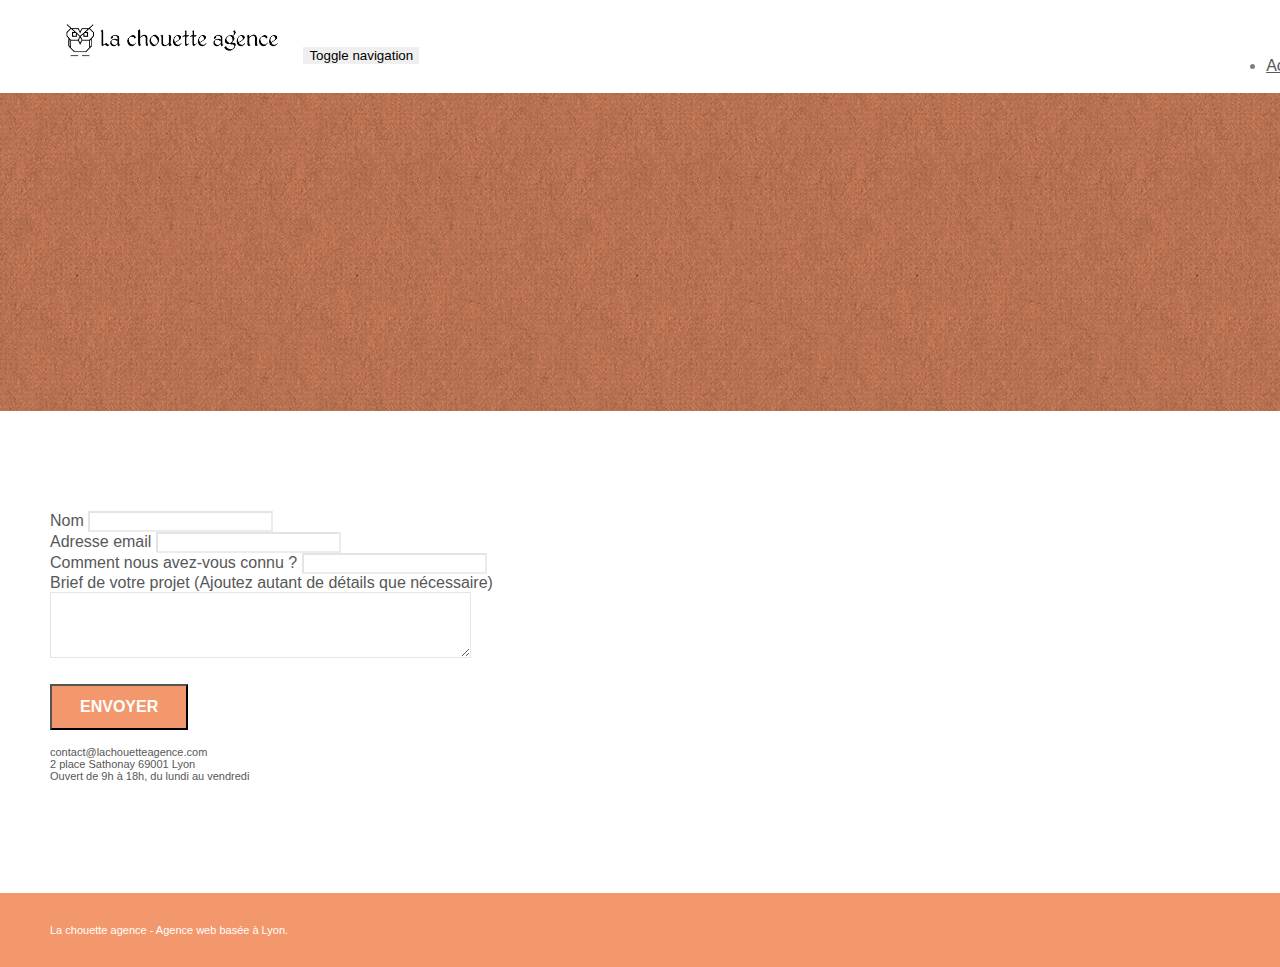
==== page2.html @ 5832672d "Création Projet 4 optimisé" ====
<!doctype html>
<html lang="Default">
<head>
    <meta charset="utf-8">
    <meta name="keywords" content="">
    <meta name="description" content="">
    <meta name="viewport" content="width=device-width, initial-scale=1.0, viewport-fit=cover">
    <link rel="shortcut icon" type="image/png" href="favicon.jpg">
    
	<link rel="stylesheet" type="text/css" href="./css/bootstrap.min.css">
	<link rel="stylesheet" type="text/css" href="style.css">
	<link rel="stylesheet" type="text/css" href="./css/font-awesome.min.css">
	<link rel="stylesheet" type="text/css" href="./css/et-line.min.css">
	
    
	<script src="./js/jquery-2.1.0.min.js"></script>
	<script src="./js/bootstrap.min.js"></script>
	<script src="./js/blocs.min.js"></script>
	<script src="./js/jqBootstrapValidation.js"></script>
	<script src="./js/formHandler.js"></script>
    <title>page2</title>

    
<!-- Analytics -->
 
<!-- Analytics END -->
    
</head>
<body>
<!-- Principal conteneur -->
<div class="page-container">
    
<!-- bloc-0 -->
<div class="bloc bgc-white l-bloc " id="bloc-0">
	<div class="container bloc-sm">
		<nav class="navbar row">
			<div class="navbar-header">
				<a class="navbar-brand" href="index.html"><img src="img/la-chouette-agence.png" alt="atlanta web design logo" height="40" /></a>
				<button id="nav-toggle" type="button" class="ui-navbar-toggle navbar-toggle" data-toggle="collapse" data-target=".navbar-1">
					<span class="sr-only">Toggle navigation</span><span class="icon-bar"></span><span class="icon-bar"></span><span class="icon-bar"></span>
				</button>
			</div>
			<div class="collapse navbar-collapse navbar-1 special-dropdown-nav">
				<ul class="site-navigation nav navbar-nav">
					<li>
						<a href="index.html">Accueil</a>
					</li>
					<li>
					</li>
					<li>
						<a href="page2.html">page2 &gt;</a>
					</li>
				</ul>
			</div>
		</nav>
	</div>
</div>
<!-- bloc-0 END -->

<!-- bloc-6 -->
<div class="bloc bg-dots-bg bg-repeat bgc-atomic-tangerine d-bloc bloc-bg-texture texture-paper" id="bloc-6">
	<div class="container bloc-lg">
		<div class="row">
			<div class="col-sm-12">
				<h1 class="text-center hero-bloc-text tc-white">
					Parlons web design !
				</h1>
				<p class="text-center mg-lg tc-white tight-width-whitespace">
					Nous sommes ravis que vous souhaitiez collaborer avec notre agence.<br>
					Parlez-nous de votre projet en complétant le formulaire ci-dessous.
				</p>
			</div>
		</div>
	</div>
</div>
<!-- bloc-6 END -->

<!-- bloc-7 -->
<div class="bloc bgc-white l-bloc" id="bloc-7">
	<div class="container bloc-lg">
		<div class="row">
			<div class="col-sm-6">
				<form id="form_1" novalidate success-msg="Your message has been sent." fail-msg="Sorry it seems that our mail server is not responding, Sorry for the inconvenience!">
					<div class="form-group">
						<label>
							Nom
						</label>
						<input id="name" class="form-control" required />
					</div>
					<div class="form-group">
						<label>
							Adresse email
						</label>
						<input id="email" class="form-control" type="email" required />
					</div>
					<div class="form-group">
						<label>
							Comment nous avez-vous connu ?
						</label>
						<input class="form-control" type="email" required id="input_504" />
					</div>
					<div class="form-group">
						<label>
							Brief de votre projet (Ajoutez autant de détails que nécessaire)<br>
						</label><textarea id="message" class="form-control" rows="4" cols="50" required></textarea>
					</div> 
					<button class="bloc-button btn btn-lg btn-block cta-hero btn-atomic-tangerine" type="submit">
						Envoyer
					</button>
				</form>
			</div>
			<div class="col-sm-6">
				<p>
					contact@lachouetteagence.com<br>2 place Sathonay 69001 Lyon<br>Ouvert de 9h à 18h, du lundi au vendredi<br>
				</p>
			</div>
		</div>
	</div>
</div>
<!-- bloc-7 END -->

<!-- ScrollToTop Button -->
<a class="bloc-button btn btn-d scrollToTop" onclick="scrollToTarget('1')"><span class="fa fa-chevron-up"></span></a>
<!-- ScrollToTop Button END-->


<!-- Footer - bloc-8 -->
<div class="bloc bgc-atomic-tangerine d-bloc" id="bloc-8">
	<div class="container bloc-sm">
		<div class="row">
			<div class="col-sm-12">
				<p class="text-center white">
					La chouette agence - Agence web basée à Lyon.<br>
				</p>
				<div class="row row-no-gutters social">
					<div class="col-sm-3">
						<div class="text-center">
							<a class="social" href="index.html"><span class="fa fa-twitter icon-md"></span></a>
						</div>
					</div>
					<div class="col-sm-3">
						<div class="text-center">
							<a class="social" href="index.html"><span class="fa fa-facebook icon-md"></span></a>
						</div>
					</div>
					<div class="col-sm-3">
						<div class="text-center">
							<a class="social" href="index.html"><span class="fa fa-dribbble icon-md"></span></a>
						</div>
					</div>
					<div class="col-sm-3">
						<div class="text-center">
							<a class="social" href="index.html"><span class="fa fa-instagram icon-md"></span></a>
						</div>
					</div>
				</div>
			</div>
		</div>
	</div>
</div>
<!-- Footer - bloc-8 END -->

</div>
<!-- Principal conteneur END -->
    

</body>
</html>
---- style.css ----
body {
    margin: 0;
    padding: 0;
    background: #FFF;
    overflow-x: hidden;
    -webkit-font-smoothing: antialiased;
    -moz-osx-font-smoothing: grayscale;
}

a,
button {
    transition: all .3s ease-in-out;
    outline: none!important;
}

a:hover {
    text-decoration: none;
    cursor: pointer;
}

#page-loading-blocs-notifaction {
    position: fixed;
    top: 0;
    bottom: 0;
    width: 100%;
    z-index: 100000;
    background: #FFFFFF url("img/pageload-spinner.gif") no-repeat center center;
}

.bloc {
    width: 100%;
    clear: both;
    background: 50% 50% no-repeat;
    padding: 0 50px;
    -webkit-background-size: cover;
    -moz-background-size: cover;
    -o-background-size: cover;
    background-size: cover;
    position: relative;
}

.bloc .container {
    padding-left: 0;
    padding-right: 0;
}

.bloc-lg {
    padding: 100px 50px;
}

.bloc-md {
    padding: 50px;
}

.bloc-sm {
    padding: 20px 50px;
}

.bg-center,
.bg-l-edge,
.bg-r-edge,
.bg-t-edge,
.bg-b-edge,
.bg-tl-edge,
.bg-bl-edge,
.bg-tr-edge,
.bg-br-edge,
.bg-repeat {
    -webkit-background-size: auto!important;
    -moz-background-size: auto!important;
    -o-background-size: auto!important;
    background-size: auto!important;
}

.bg-repeat {
    background: repeat;
}

.bg-t-edge {
    background: top no-repeat;
}

.bloc-bg-texture::before {
    content: "";
    background-size: 2px 2px;
    position: absolute;
    top: 0;
    bottom: 0;
    left: 0;
    right: 0;
}

.texture-paper::before {
    background: url("img/texture-paper.png");
    background-size: 280px 280px;
}

.b-parallax {
    background-attachment: fixed;
}

.d-bloc {
    color: rgba(255, 255, 255, .7);
}

.d-bloc button:hover {
    color: rgba(255, 255, 255, .9);
}

.d-bloc .icon-round,
.d-bloc .icon-square,
.d-bloc .icon-rounded,
.d-bloc .icon-semi-rounded-a,
.d-bloc .icon-semi-rounded-b {
    border-color: rgba(255, 255, 255, .9);
}

.d-bloc .divider-h span {
    border-color: rgba(255, 255, 255, .2);
}

.d-bloc .a-btn,
.d-bloc .navbar a,
.d-bloc .navbar-brand,
.d-bloc a .icon-sm,
.d-bloc a .icon-md,
.d-bloc a .icon-lg,
.d-bloc a .icon-xl,
.d-bloc h1 a,
.d-bloc h2 a,
.d-bloc h3 a,
.d-bloc h4 a,
.d-bloc h5 a,
.d-bloc h6 a,
.d-bloc p a {
    color: rgba(255, 255, 255, .6);
}

.d-bloc .a-btn:hover,
.d-bloc .navbar a:hover,
.d-bloc .navbar-brand:hover,
.d-bloc a:hover .icon-sm,
.d-bloc a:hover .icon-md,
.d-bloc a:hover .icon-lg,
.d-bloc a:hover .icon-xl,
.d-bloc h1 a:hover,
.d-bloc h2 a:hover,
.d-bloc h3 a:hover,
.d-bloc h4 a:hover,
.d-bloc h5 a:hover,
.d-bloc h6 a:hover,
.d-bloc p a:hover {
    color: rgba(255, 255, 255, 1);
}

.d-bloc .navbar-toggle .icon-bar {
    background: rgba(255, 255, 255, 1);
}

.d-bloc .btn-wire,
.d-bloc .btn-wire:hover {
    color: rgba(255, 255, 255, 1);
    border-color: rgba(255, 255, 255, 1);
}

.d-bloc .panel {
    color: rgba(0, 0, 0, .5);
}

.d-bloc .panel button:hover {
    color: rgba(0, 0, 0, .7);
}

.d-bloc .panel icon {
    border-color: rgba(0, 0, 0, .7);
}

.d-bloc .panel .divider-h span {
    border-color: rgba(0, 0, 0, .1);
}

.d-bloc .panel .a-btn {
    color: rgba(0, 0, 0, .6);
}

.d-bloc .panel .a-btn:hover {
    color: rgba(0, 0, 0, 1);
}

.d-bloc .panel .btn-wire,
.d-bloc .panel .btn-wire:hover {
    color: rgba(0, 0, 0, .7);
    border-color: rgba(0, 0, 0, .3);
}

.d-bloc .panel,
.l-bloc {
    color: rgba(0, 0, 0, .5);
}

.d-bloc .panel button:hover,
.l-bloc button:hover {
    color: rgba(0, 0, 0, .7);
}

.l-bloc .icon-round,
.l-bloc .icon-square,
.l-bloc .icon-rounded,
.l-bloc .icon-semi-rounded-a,
.l-bloc .icon-semi-rounded-b {
    border-color: rgba(0, 0, 0, .7);
}

.d-bloc .panel .divider-h span,
.l-bloc .divider-h span {
    border-color: rgba(0, 0, 0, .1);
}

.d-bloc .panel .a-btn,
.l-bloc .a-btn,
.l-bloc .navbar a,
.l-bloc .navbar-brand,
.l-bloc a .icon-sm,
.l-bloc a .icon-md,
.l-bloc a .icon-lg,
.l-bloc a .icon-xl,
.l-bloc h1 a,
.l-bloc h2 a,
.l-bloc h3 a,
.l-bloc h4 a,
.l-bloc h5 a,
.l-bloc h6 a,
.l-bloc p a {
    color: rgba(0, 0, 0, .6);
}

.d-bloc .panel .a-btn:hover,
.l-bloc .a-btn:hover,
.l-bloc .navbar a:hover,
.l-bloc .navbar-brand:hover,
.l-bloc a:hover .icon-sm,
.l-bloc a:hover .icon-md,
.l-bloc a:hover .icon-lg,
.l-bloc a:hover .icon-xl,
.l-bloc h1 a:hover,
.l-bloc h2 a:hover,
.l-bloc h3 a:hover,
.l-bloc h4 a:hover,
.l-bloc h5 a:hover,
.l-bloc h6 a:hover,
.l-bloc p a:hover {
    color: rgba(0, 0, 0, 1);
}

.l-bloc .navbar-toggle .icon-bar {
    color: rgba(0, 0, 0, .6);
}

.d-bloc .panel .btn-wire,
.d-bloc .panel .btn-wire:hover,
.l-bloc .btn-wire,
.l-bloc .btn-wire:hover {
    color: rgba(0, 0, 0, .7);
    border-color: rgba(0, 0, 0, .3);
}

.voffset {
    margin-top: 30px;
}

.voffset-lg {
    margin-top: 80px;
}

.row-no-gutters {
    margin-right: 0;
    margin-left: 0;
}

.row.row-no-gutters > [class^="col-"],
.row.row-no-gutters > [class*=" col-"] {
    padding-right: 0;
    padding-left: 0;
}

#bloc-1-hero h1 {
    font-size: 32px;
}

.navbar {
    margin-bottom: 0;
    z-index: 1;
}

.navbar-brand {
    height: auto;
    padding: 3px 15px;
    font-size: 25px;
    font-weight: normal;
    font-weight: 600;
    line-height: 44px;
}

.navbar-brand img {
    max-height: 200px;
    margin: 0 5px 0 0;
    display: inline;
}

.navbar-brand img[src$=svg] {
    min-width: 100px;
}

.nav-center .navbar-brand img {
    margin: 0;
}

.navbar .nav {
    padding-top: 2px;
    margin-right: -16px;
    float: right;
    z-index: 1;
}

.nav > li {
    float: left;
    margin-top: 4px;
    font-size: 16px;
}

.navbar-nav .open .dropdown-menu > li > a {
    text-align: inherit;
}

.nav > li a:hover,
.nav > li a:focus {
    background: transparent;
}

.navbar-toggle {
    margin: 10px 10px 0 0;
    border: 0px;
}

.navbar-toggle:hover {
    background: transparent!important;
}

.navbar-toggle .icon-bar {
    background-color: rgba(0, 0, 0, .5);
    width: 26px;
}

.nav-invert .navbar .nav {
    float: left;
}

.nav-invert .navbar-header,
.nav-invert .navbar-brand {
    float: right;
    position: relative;
    z-index: 2;
}

@media (min-width: 768px) {
    .site-navigation {
        position: absolute;
        top: 50%;
        right: 20px;
        transform: translate(0, -50%);
        -webkit-transform: translateY(-50%);
    }
    .nav > li .dropdown-menu a,
    .nav > li .dropdown-menu a:hover {
        color: #484848;
    }
    .nav-invert .site-navigation {
        left: 0;
        right: 0;
    }
    .nav-center {
        text-align: center;
    }
    .nav-center .navbar-header {
        width: 100%;
    }
    .nav-center .navbar-header,
    .nav-center .navbar-brand,
    .nav-center .nav > li {
        float: none;
        display: inline-block;
    }
    .nav-center .site-navigation {
        position: relative;
        width: 100%;
        right: 0;
        margin-right: 0px;
        margin-top: 20px;
    }
    .nav-center.mini-nav .navbar-toggle {
        float: none;
        margin: 10px auto 0;
    }
}

.nav > li > .dropdown a {
    background: none!important;
    display: block;
    padding: 14px 15px;
}

nav .caret {
    margin: 0 5px;
}

.dropdown-menu .dropdown-menu {
    top: -8px;
    left: 100%;
}

.dropdown-menu .dropmenu-flow-right {
    top: 100%;
    left: 0;
    margin-left: -1px;
    border-top-left-radius: 0;
    border-top-right-radius: 0;
}

.dropdown-menu .dropdown span {
    border: 4px solid black;
    border-top-color: transparent;
    border-right-color: transparent;
    border-bottom-color: transparent;
    margin: 6px -5px 0 0!important;
    float: right;
}

.mg-md {
    margin-top: 10px;
    margin-bottom: 20px;
}

.mg-lg {
    margin-top: 10px;
    margin-bottom: 40px;
}

.btn {
    margin: 0 5px 5px 0;
}

.btn.pull-right {
    margin: 0 0 5px 5px;
}

.btn-d,
.btn-d:hover,
.btn-d:focus {
    color: #FFF;
    background: rgba(0, 0, 0, .3);
}

button {
    outline: none!important;
}

.btn-rd {
    border-radius: 40px;
}

.btn-clean {
    border: 1px solid rgba(0, 0, 0, .08);
    border-bottom-color: rgba(0, 0, 0, .1);
    text-shadow: 0 1px 0 rgba(0, 0, 1, .1);
    box-shadow: 0 1px 3px rgba(0, 0, 1, .25), inset 0 1px 0 0 rgba(255, 255, 255, .15);
}

.icon-md {
    font-size: 30px!important;
}

.icon-lg {
    font-size: 60px!important;
}

.sm-shadow {
    text-shadow: 0 1px 2px rgba(0, 0, 0, .3);
}

.panel-sq,
.panel-sq .panel-heading,
.panel-sq .panel-footer {
    border-radius: 0;
}

.panel-rd {
    border-radius: 30px;
}

.panel-rd .panel-heading {
    border-radius: 29px 29px 0 0;
}

.panel-rd .panel-footer {
    border-radius: 0 0 29px 29px;
}

.form-control {
    border-color: rgba(0, 0, 0, .1);
    box-shadow: none;
}

.scrollToTop {
    width: 40px;
    height: 40px;
    position: fixed;
    bottom: 20px;
    right: 20px;
    opacity: 0;
    z-index: 500;
    transition: all .3s ease-in-out;
}

.scrollToTop span {
    margin-top: 6px;
}

.showScrollTop {
    font-size: 14px;
    opacity: 1;
}

a[data-lightbox] {
    position: relative;
    display: block;
    text-align: center;
}

a[data-lightbox]:hover::before {
    content: "+";
    font-family: "HelveticaNeue-Light", "Helvetica Neue Light", "Helvetica Neue", Helvetica, Arial;
    font-size: 32px;
    width: 50px;
    height: 50px;
    margin-left: -25px;
    border-radius: 50%;
    background: rgba(0, 0, 0, .6);
    color: #FFF;
    font-weight: 100;
    z-index: 1;
    position: absolute;
    top: 50%;
    transform: translateY(-50%);
    -webkit-transform: translateY(-50%);
}

a[data-lightbox]:hover img {
    opacity: 0.6;
    -webkit-animation-fill-mode: none;
    animation-fill-mode: none;
}

#lightbox-modal {
    display: flex;
    align-items: center;
}

#lightbox-modal .modal-dialog {
    width: 90%;
    max-width: 900px;
    margin: 0 auto 0;
}

#lightbox-modal .modal-dialog img {
    max-height: 90vh;
    margin: 0 auto;
}

.lightbox-caption {
    padding: 20px;
    color: #FFF;
    background: rgba(0, 0, 0, .5);
    position: absolute;
    left: 15px;
    right: 15px;
    bottom: 5px;
}

.close-lightbox {
    color: #FFF;
    font-size: 30px;
    position: absolute;
    top: 20px;
    right: 20px;
    z-index: 20;
    background: rgba(0, 0, 0, .5);
    border: none;
    line-height: 30px;
    padding: 0 9px 5px;
    opacity: 0.3;
}

.close-lightbox:hover,
.next-lightbox:hover,
.prev-lightbox:hover {
    opacity: 1.0;
    color: #FFF;
}

.next-lightbox,
.prev-lightbox {
    font-size: 20px;
    color: rgba(255, 255, 255, .9);
    background: rgba(0, 0, 0, .5);
    transition: all .2s ease-in-out;
    position: absolute;
    top: 45%;
    z-index: 1;
    opacity: 0.4;
}

.next-lightbox {
    padding: 6px 8px 1px 13px;
    right: 25px;
}

.prev-lightbox {
    padding: 6px 13px 1px 10px;
    left: 25px;
}

.snapshot-lb .modal-body {
    padding-bottom: 45px;
}

.snapshot-lb .lightbox-caption {
    padding: 0;
    color: rgba(0, 0, 0, .5);
    background: none;
}

h1,
h2,
h3,
h4,
h5,
h6,
p,
label,
.btn,
a {
    font-family: "helvetica";
    font-weight: 400;
    color: #575757!important;
}

.container {
    max-width: 1000px;
}

.hero-bloc-text {
    font-size: 38px;
}

.hero-bloc-text-sub {
    font-size: 36px;
}

.statement-bloc-text {
    line-height: 26px;
    font-style: italic;
    font-size: 20px;
    text-align: center;
    font-weight: lighter;
    max-width: 520px;
    margin: auto auto auto auto;
}

p {
    font-size: 11px;
}

.tight-width-whitespace {
    max-width: 600px;
    margin: auto auto auto auto;
}

.h1 {
    font-size: 20px;
    font-family: "Open Sans";
}

.cta-hero {
    margin-top: 22px;
    color: #FFFFFF!important;
    text-transform: uppercase;
    padding: 12px 28px 12px 28px;
    font-size: 16px;
    font-weight: 700;
}

.social {
    max-width: 400px;
    margin: auto auto auto auto;
}

h2 {
    font-size: 22px;
    line-height: 1.4em;
}

h3 {
    font-size: 15px;
    text-transform: uppercase;
    font-weight: 700;
    color: #333333!important;
}

.med-width-whitespace {
    max-width: 800px;
    margin: auto auto auto auto;
    box-shadow: 0px 0px 0px #000000;
}

h1 {
    color: #333333!important;
}

h4 {
    color: #333333!important;
}

.icons {
    margin-bottom: 14px;
    margin-top: 24px;
}

.white {
    color: #FFFFFF!important;
}

.portfolio-thumb {
    margin-bottom: 24px;
}

.portfolio-row {
    margin-bottom: 44px;
    margin-top: 50px;
}

.avatar {
    box-shadow: 0px 4px 9px rgba(0, 0, 0, 0.3);
}

.black-background {
    background-color: rgba(165, 147, 99, 0.7);
    padding: 40px 40px 40px 40px;
}

.bold-link {
    font-weight: 900;
    text-decoration: underline!important;
}

.bgc-white {
    background-color: #FFFFFF;
}

.bgc-dark-slate-blue {
    background-color: #364577;
}

.bgc-atomic-tangerine {
    background-color: #F3976C;
}

.tc-white {
    color: #F3976C!important;
}

.btn-atomic-tangerine {
    background: #F3976C;
    color: #FFFFFF!important;
}

.btn-atomic-tangerine:hover {
    background: #c27956!important;
    color: #FFFFFF!important;
}

.ltc-white {
    color: #FFFFFF!important;
}

.ltc-white:hover {
    color: #cccccc!important;
}

.ltc-atomic-tangerine {
    color: #F3976C!important;
}

.ltc-atomic-tangerine:hover {
    color: #c27956!important;
}

.icon-dark-slate-blue {
    color: #364577!important;
    border-color: #364577!important;
}

.bg-dots-bg {
    background-image: url("img/dots-bg.png");
}

.bg-lines-h2-bg {
    background-image: url("img/lines-h2-bg.png");
}

.bg-banniere {
    background-image: url("img/la-chouette-agence-banniere.jpg");
}

.bg-presentation {
    background-image: url("img/image-de-presentation.bmp");
}

@media (max-width: 1024px) {
    .bloc {
        padding-left: 20px;
        padding-right: 20px;
    }
    .bloc.full-width-bloc,
    .bloc-tile-2.full-width-bloc .container,
    .bloc-tile-3.full-width-bloc .container,
    .bloc-tile-4.full-width-bloc .container {
        padding-left: 0;
        padding-right: 0;
    }
}

@media (max-width: 992px) and (min-width: 768px) {
    .navbar .nav {
        max-width: 80%
    }
    .nav-center.navbar .nav {
        max-width: 100%
    }
}

@media only screen and (min-device-width: 768px) and (max-device-width: 1024px) and (orientation: landscape) {
    .b-parallax {
        background-attachment: scroll;
    }
}

@media only screen and (min-device-width: 1024px) and (max-device-width: 1366px) and (-webkit-min-device-pixel-ratio: 1.5) {
    .b-parallax {
        background-attachment: scroll;
    }
}

@media (max-width: 991px) {
    .container {
        width: 100%;
    }
    .b-parallax {
        background-attachment: scroll;
    }
    .page-container,
    #hero-bloc {
        overflow-x: hidden;
        position: relative;
    }
    .bloc {
        padding-left: constant(safe-area-inset-left);
        padding-right: constant(safe-area-inset-right);
    }
    .bloc-group,
    .bloc-group .bloc {
        display: block;
        width: 100%;
    }
    .bloc-fill-screen .fill-bloc-top-edge,
    .bloc-fill-screen .fill-bloc-bottom-edge {
        padding: 0 20px;
        padding-left: constant(safe-area-inset-left);
        padding-right: constant(safe-area-inset-right);
    }
}

@media (max-width: 767px) {
    .page-container {
        overflow-x: hidden;
        position: relative;
    }
    h1,
    h2,
    h3,
    h4,
    h5,
    h6,
    p,
    #disqus_thread {
        padding-left: 10px!important;
        padding-right: 10px!important;
    }
    .b-parallax {
        background-attachment: scroll;
    }
    .navbar .nav {
        padding-top: 0;
        border-top: 1px solid rgba(0, 0, 0, .2);
        float: none!important;
    }
    .navbar.row {
        margin-left: 0;
        margin-right: 0;
    }
    .site-navigation {
        position: inherit;
        transform: none;
        -webkit-transform: none;
        -ms-transform: none;
    }
    .nav > li {
        margin-top: 0;
        border-bottom: 1px solid rgba(0, 0, 0, .1);
        background: rgba(0, 0, 0, .05);
        text-align: left;
        padding-left: 15px;
        width: 100%;
    }
    .nav > li:hover {
        background: rgba(0, 0, 0, .08);
    }
    .dropdown .dropdown a .caret {
        float: none;
        margin: 5px 0 0 10px!important;
        border: 4px solid black;
        border-bottom-color: transparent;
        border-right-color: transparent;
        border-left-color: transparent;
    }
    #hero-bloc .navbar .nav {
        background: rgba(0, 0, 0, .8);
    }
    #hero-bloc .navbar .nav a {
        color: rgba(255, 255, 255, .6);
    }
    .hero {
        padding: 50px 0;
    }
    .hero-nav {
        left: -1px;
        right: -1px;
    }
    .navbar-collapse {
        padding: 0;
        overflow-x: hidden;
        -webkit-box-shadow: none;
        box-shadow: none;
    }
    .navbar-brand img {
        max-height: 40px;
        width: auto;
    }
    .nav-invert .navbar-header {
        float: none;
        width: 100%;
    }
    .nav-invert .navbar-toggle {
        float: left;
        margin-left: 10px;
    }
    .bloc {
        padding-left: 0;
        padding-right: 0;
    }
    .bloc-xxl,
    .bloc-xl,
    .bloc-lg {
        padding: 40px 0;
    }
    .bloc-sm,
    .bloc-md {
        padding-left: 0;
        padding-right: 0;
    }
    .bloc-tile-2 .container,
    .bloc-tile-3 .container,
    .bloc-tile-4 .container,
    .bloc-fill-screen .fill-bloc-top-edge,
    .bloc-fill-screen .fill-bloc-bottom-edge {
        padding-left: 0;
        padding-right: 0;
    }
    .a-block {
        padding: 0 10px;
    }
    .btn-dwn {
        display: none;
    }
    .voffset {
        margin-top: 5px;
    }
    .voffset-md {
        margin-top: 20px;
    }
    .voffset-lg {
        margin-top: 30px;
    }
    form {
        padding: 5px;
    }
    .close-lightbox {
        display: inline-block;
    }
    .blocsapp-device-iphone5 {
        background-size: 216px 425px;
        padding-top: 60px;
        width: 216px;
        height: 425px;
    }
    .blocsapp-device-iphone5 img {
        width: 180px;
        height: 320px;
    }
}

@media (max-width: 400px) {
    .bloc {
        padding-left: 0;
        padding-right: 0;
    }
}

@media (max-width: 767px) {
    .bloc-mob-center-text {
        text-align: center;
    }
}
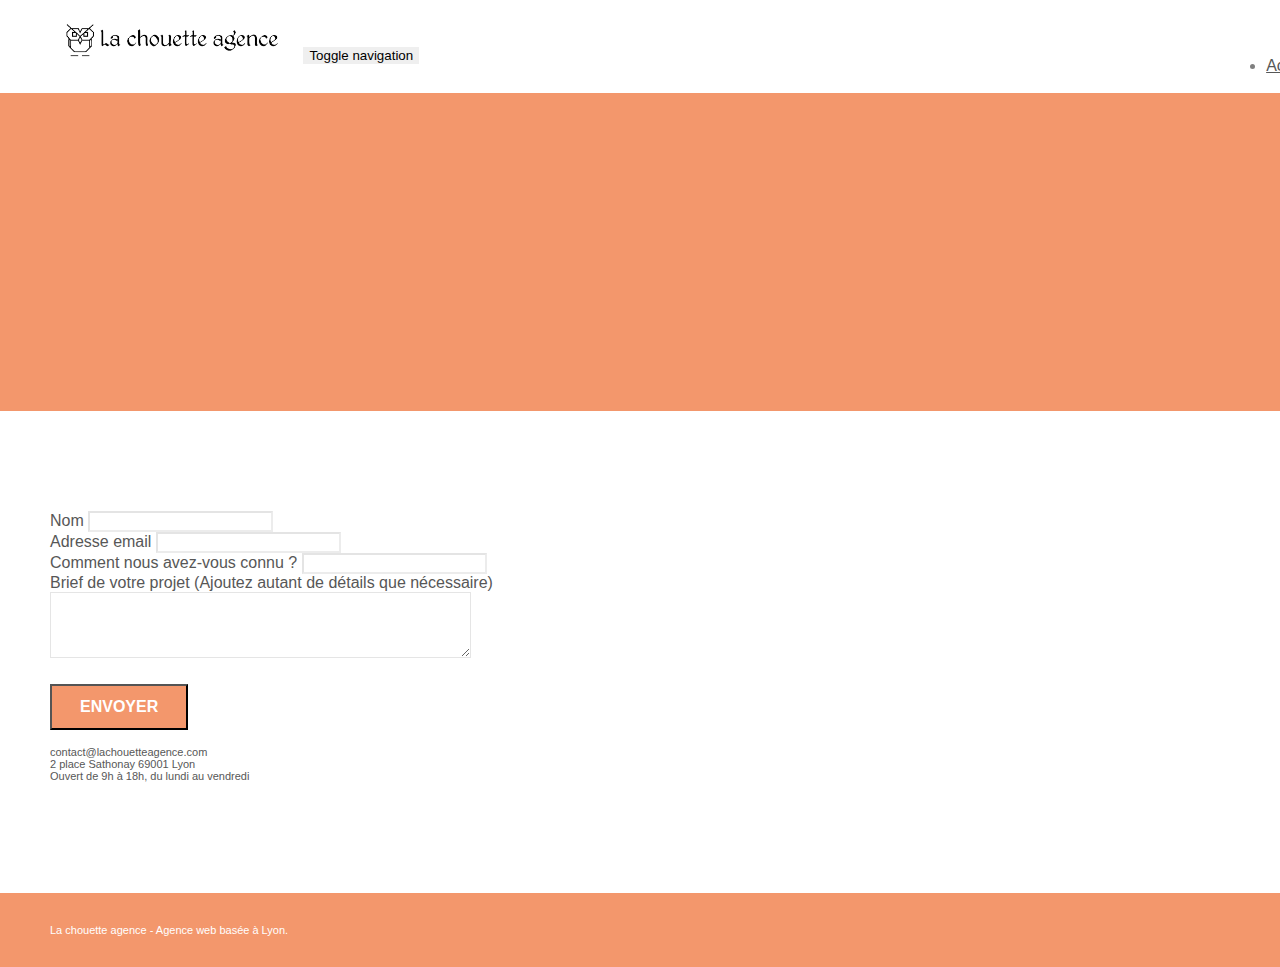
==== commit f5ded8a7: "Modification du format des images en .webp" ====
--- a/page2.html
+++ b/page2.html
@@ -35,7 +35,7 @@
 	<div class="container bloc-sm">
 		<nav class="navbar row">
 			<div class="navbar-header">
-				<a class="navbar-brand" href="index.html"><img src="img/la-chouette-agence.png" alt="atlanta web design logo" height="40" /></a>
+				<a class="navbar-brand" href="index.html"><img src="img/la-chouette-agence.webp" alt="atlanta web design logo" height="40" /></a>
 				<button id="nav-toggle" type="button" class="ui-navbar-toggle navbar-toggle" data-toggle="collapse" data-target=".navbar-1">
 					<span class="sr-only">Toggle navigation</span><span class="icon-bar"></span><span class="icon-bar"></span><span class="icon-bar"></span>
 				</button>
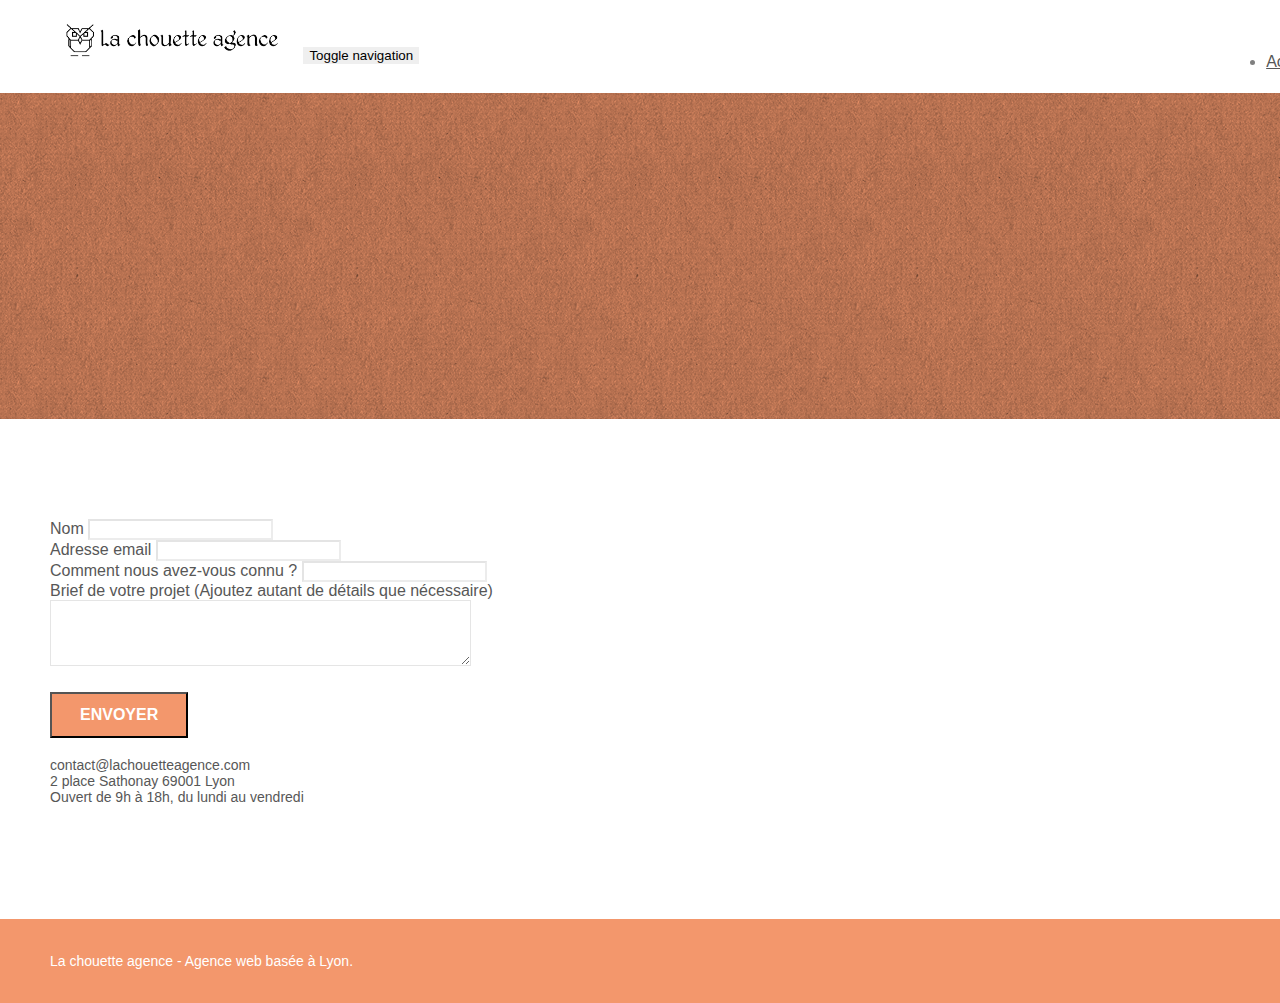
==== commit efe4b6f9: "Ajout label liens réseaux sociaux" ====
--- a/page2.html
+++ b/page2.html
@@ -135,22 +135,22 @@
 				<div class="row row-no-gutters social">
 					<div class="col-sm-3">
 						<div class="text-center">
-							<a class="social" href="index.html"><span class="fa fa-twitter icon-md"></span></a>
+							<a class="social" href="index.html" aria-label="Twitter"><span class="fa fa-twitter icon-md" aria-hidden="true" title="Twitter"></span></a>
 						</div>
 					</div>
 					<div class="col-sm-3">
 						<div class="text-center">
-							<a class="social" href="index.html"><span class="fa fa-facebook icon-md"></span></a>
+							<a class="social" href="index.html" aria-label="Facebook"><span class="fa fa-facebook icon-md" aria-hidden="true" title="Facebook"></span></a>
 						</div>
 					</div>
 					<div class="col-sm-3">
 						<div class="text-center">
-							<a class="social" href="index.html"><span class="fa fa-dribbble icon-md"></span></a>
+							<a class="social" href="index.html" aria-label="Dribble"><span class="fa fa-dribbble icon-md" aria-hidden="true" title="Dribble"></span></a>
 						</div>
 					</div>
 					<div class="col-sm-3">
 						<div class="text-center">
-							<a class="social" href="index.html"><span class="fa fa-instagram icon-md"></span></a>
+							<a class="social" href="index.html" aria-label="Instagram"><span class="fa fa-instagram icon-md" aria-hidden="true" title="Instagram"></span></a>
 						</div>
 					</div>
 				</div>
--- a/style.css
+++ b/style.css
@@ -91,7 +91,7 @@
 }
 
 .texture-paper::before {
-    background: url("img/texture-paper.png");
+    background: url("img/texture-paper.webp");
     background-size: 280px 280px;
 }
 
@@ -654,6 +654,15 @@
     color: #575757!important;
 }
 
+li {
+    margin-top: 8px;
+    margin-bottom: 8px;
+}
+
+a {
+    width: 100%;
+}
+
 .container {
     max-width: 1000px;
 }
@@ -677,7 +686,7 @@
 }
 
 p {
-    font-size: 11px;
+    font-size: 14px;
 }
 
 .tight-width-whitespace {
@@ -810,19 +819,19 @@
 }
 
 .bg-dots-bg {
-    background-image: url("img/dots-bg.png");
+    background-image: url("img/dots-bg.webp");
 }
 
 .bg-lines-h2-bg {
-    background-image: url("img/lines-h2-bg.png");
+    background-image: url("img/lines-h2-bg.webp");
 }
 
 .bg-banniere {
-    background-image: url("img/la-chouette-agence-banniere.jpg");
+    background-image: url("img/la-chouette-agence-banniere.webp");
 }
 
 .bg-presentation {
-    background-image: url("img/image-de-presentation.bmp");
+    background-image: url("img/image-de-presentation.webp");
 }
 
 @media (max-width: 1024px) {
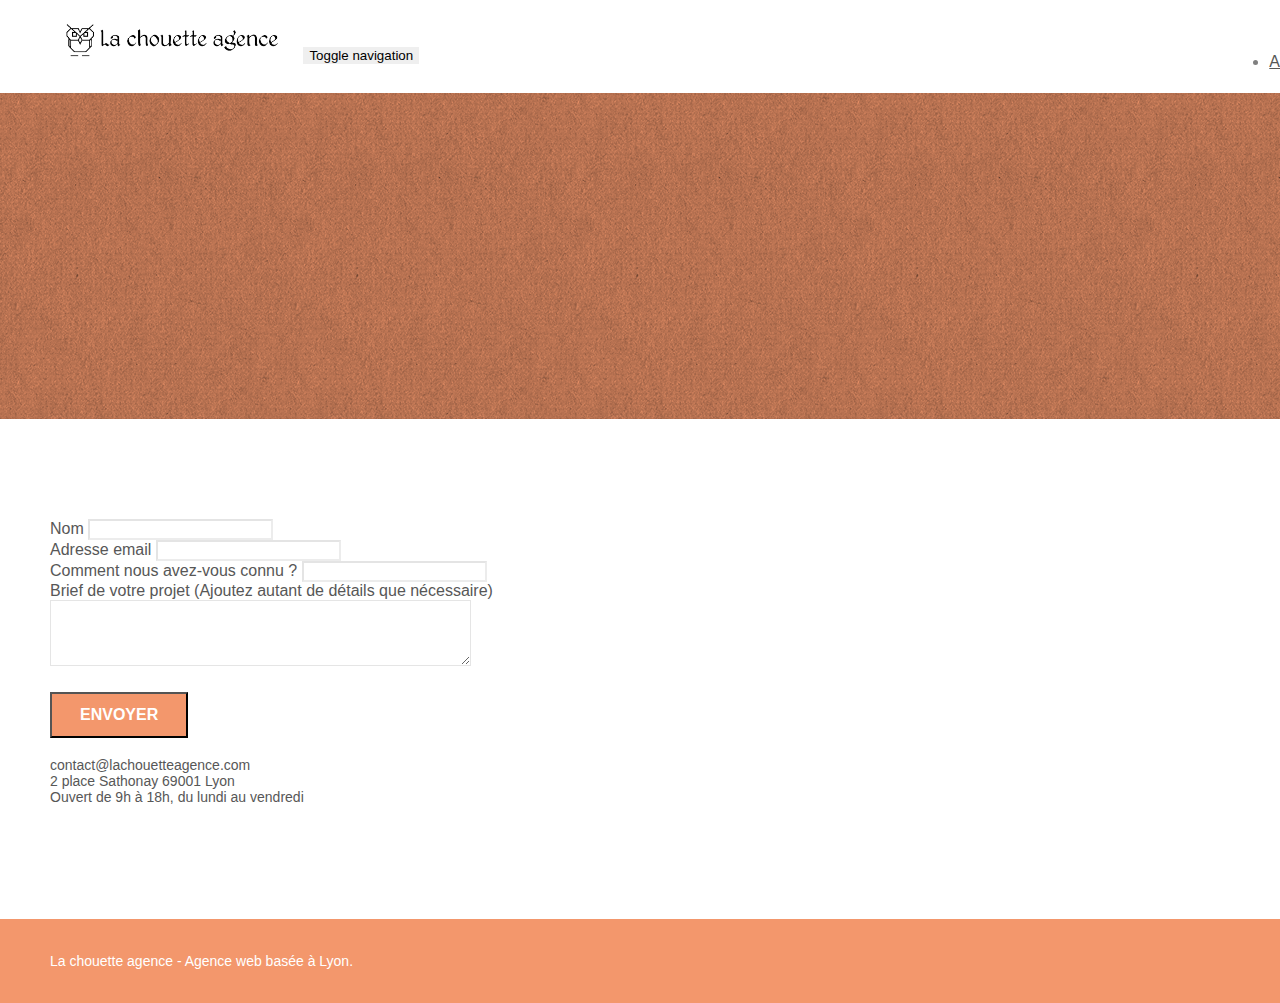
==== commit 626c6e35: "Modif diverses apparence pages et titre" ====
--- a/page2.html
+++ b/page2.html
@@ -1,9 +1,8 @@
 <!doctype html>
-<html lang="Default">
+<html lang="fr">
 <head>
     <meta charset="utf-8">
-    <meta name="keywords" content="">
-    <meta name="description" content="">
+    <meta name="description" content="La chouette agence - Formulaire de contact">
     <meta name="viewport" content="width=device-width, initial-scale=1.0, viewport-fit=cover">
     <link rel="shortcut icon" type="image/png" href="favicon.jpg">
     
@@ -18,7 +17,7 @@
 	<script src="./js/blocs.min.js"></script>
 	<script src="./js/jqBootstrapValidation.js"></script>
 	<script src="./js/formHandler.js"></script>
-    <title>page2</title>
+    <title>La chouette agence - Contact</title>
 
     
 <!-- Analytics -->
@@ -46,9 +45,7 @@
 						<a href="index.html">Accueil</a>
 					</li>
 					<li>
-					</li>
-					<li>
-						<a href="page2.html">page2 &gt;</a>
+						<a href="page2.html">Contact</a>
 					</li>
 				</ul>
 			</div>
--- a/style.css
+++ b/style.css
@@ -857,13 +857,13 @@
     }
 }
 
-@media only screen and (min-device-width: 768px) and (max-device-width: 1024px) and (orientation: landscape) {
+@media only screen and (min-width: 768px) and (max-width: 1024px) and (orientation: landscape) {
     .b-parallax {
         background-attachment: scroll;
     }
 }
 
-@media only screen and (min-device-width: 1024px) and (max-device-width: 1366px) and (-webkit-min-device-pixel-ratio: 1.5) {
+@media only screen and (min-width: 1024px) and (max-width: 1366px) and (-webkit-min-device-pixel-ratio: 1.5) {
     .b-parallax {
         background-attachment: scroll;
     }
@@ -881,10 +881,7 @@
         overflow-x: hidden;
         position: relative;
     }
-    .bloc {
-        padding-left: constant(safe-area-inset-left);
-        padding-right: constant(safe-area-inset-right);
-    }
+    
     .bloc-group,
     .bloc-group .bloc {
         display: block;
@@ -893,8 +890,6 @@
     .bloc-fill-screen .fill-bloc-top-edge,
     .bloc-fill-screen .fill-bloc-bottom-edge {
         padding: 0 20px;
-        padding-left: constant(safe-area-inset-left);
-        padding-right: constant(safe-area-inset-right);
     }
 }
 
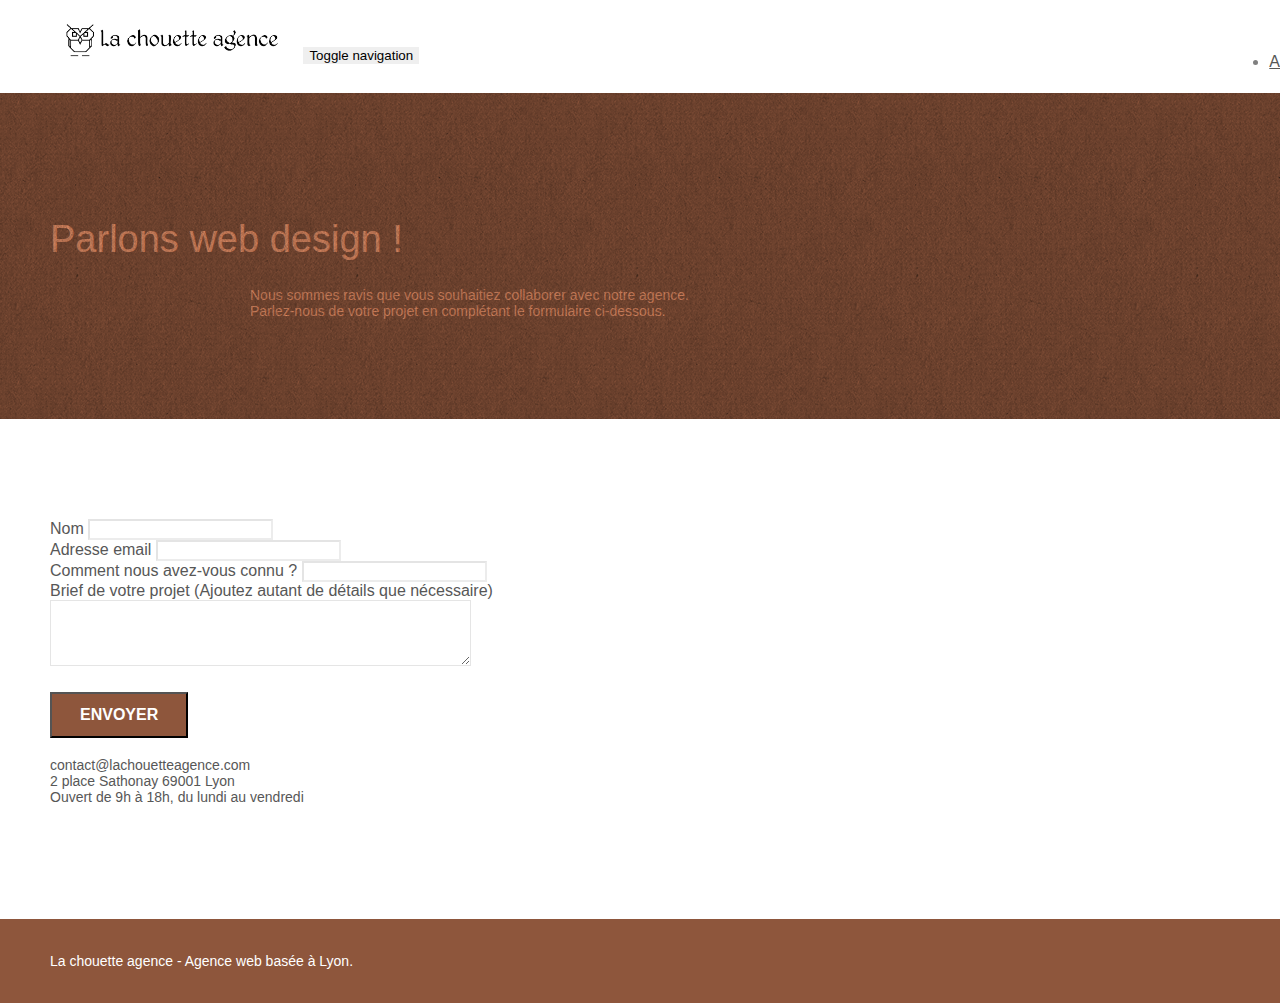
==== commit 87c6dde9: "Correction formulaire pour validation W3C" ====
--- a/page2.html
+++ b/page2.html
@@ -77,7 +77,7 @@
 	<div class="container bloc-lg">
 		<div class="row">
 			<div class="col-sm-6">
-				<form id="form_1" novalidate success-msg="Your message has been sent." fail-msg="Sorry it seems that our mail server is not responding, Sorry for the inconvenience!">
+				<form id="form_1" novalidate>
 					<div class="form-group">
 						<label>
 							Nom
--- a/style.css
+++ b/style.css
@@ -780,7 +780,7 @@
 }
 
 .bgc-atomic-tangerine {
-    background-color: #F3976C;
+    background-color: #8e563c;
 }
 
 .tc-white {
@@ -788,7 +788,7 @@
 }
 
 .btn-atomic-tangerine {
-    background: #F3976C;
+    background: #8e563c;
     color: #FFFFFF!important;
 }
 
